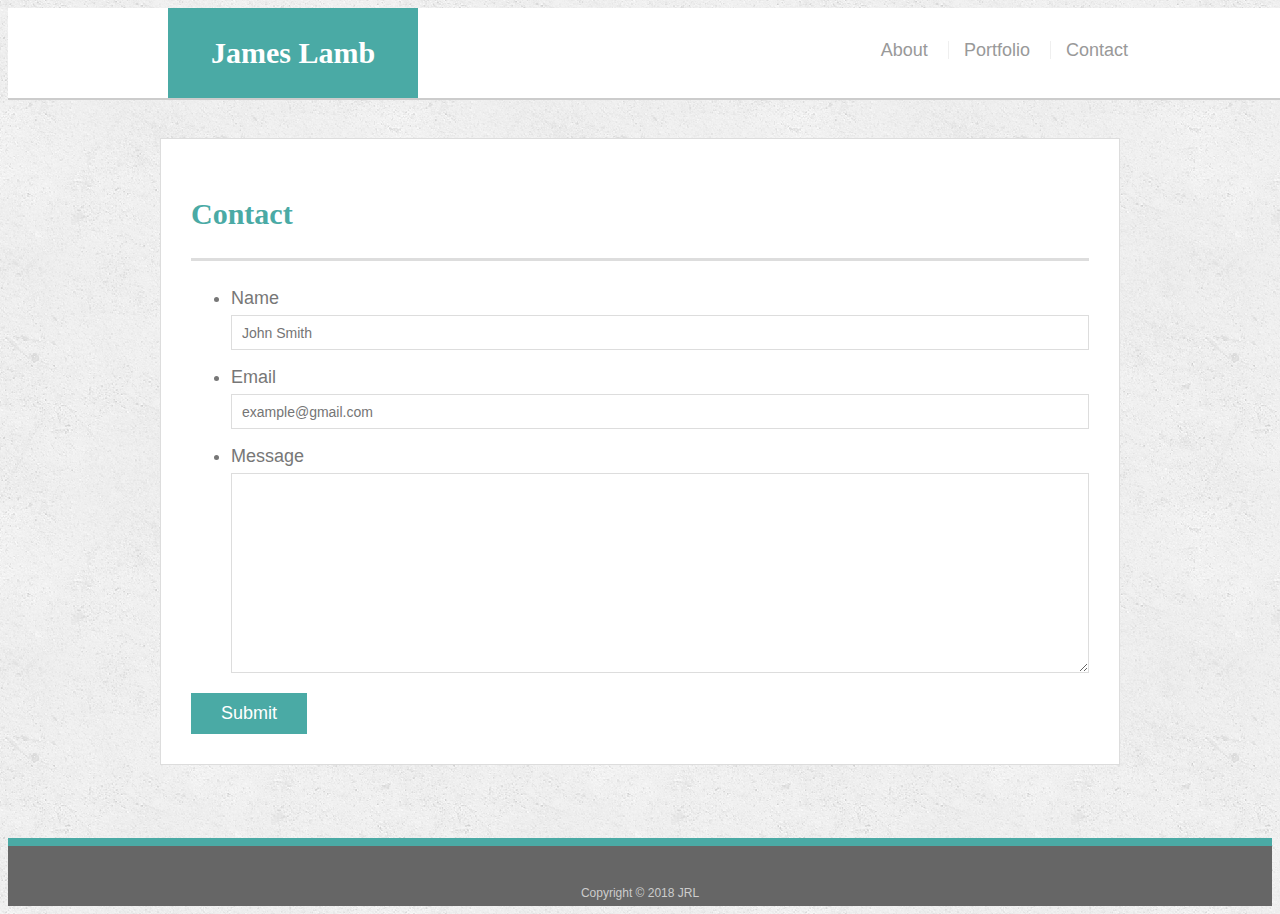
==== contact.html @ ed1f26ff "uploading responsive port files" ====
<!doctype html>
<html lang="en-us">

<head>
  <meta charset="UTF-8">
  <title>Contact | James Lamb</title>
  <link rel="stylesheet" type="text/css" href="assets/css/style.css">
</head>

<body>

  <header id="masthead">
    <div class="container">
      <a href="index.html" id="logo">James Lamb</a>
      <nav>
        <a href="index.html">About</a>
        <a href="portfolio.html">Portfolio</a>
        <a href="contact.html">Contact</a>
      </nav>
    </div>
  </header>

  <div id="main-container" class="container">
    <section class="main-section">
      <h1>Contact</h1>

      <form id="contact-form">
        <ul>
          <li>
            <label for="name">Name</label>
            <input type="text" id="name" name="name" placeholder="John Smith" required="required">
          </li>
          <li>
            <label for="email">Email</label>
            <input type="email" id="email" name="email" placeholder="example@gmail.com" required="required">
          </li>
          <li>
            <label for="message">Message</label>
            <textarea id="message" name="message" required="required"></textarea>
          </li>
        </ul>
        <input type="submit">
      </form>

    </section>

  </div>

  <footer>
    <div class="container">
      Copyright &copy; 2018 JRL
    </div>
  </footer>
</body>

</html>
---- assets/css/style.css ----
body {
  font-family: Arial, "Helvetica Neue", Helvetica, sans-serif;
  font-size: 18px;
  line-height: 34px;
  color: #777777;
  background: url("../images/concrete_seamless.png");
}

* {
  box-sizing: border-box;
}

/* general */

.container {
  width: 100%;
  max-width: 960px;
  margin: 0 auto;
  clear: both;
}

h1,
h2,
h3,
p {
  margin-bottom: 20px;
}

p:last-child {
  margin-bottom: 0;
}

h1,
h2,
h3 {
  font-family: Georgia, Times, "Times New Roman", serif;
  font-weight: 700;
  color: #4aaaa5;
}

h1 {
  padding-bottom: 20px;
  font-size: 30px;
  line-height: 49px;
  border-bottom: 3px solid #dddddd;
}

h2,
h3 {
  font-size: 22px;
}

/* header */

#masthead {
  position: fixed;
  z-index: 99;
  width: 100%;
  margin: 0 0 30px;
  overflow: auto;
  color: #ffffff;
  background: #ffffff;
  border-bottom: 2px solid #cccccc;
}

#logo {
  float: left;
  width: 250px;
  height: 90px;
  font-family: Georgia, Times, "Times New Roman", serif;
  font-size: 30px;
  font-weight: 700;
  line-height: 90px;
  color: #ffffff;
  text-align: center;
  text-decoration: none;
  background: #4aaaa5;
}

nav {
  float: right;
  margin-top: 25px;
}

nav a {
  display: inline-block;
  padding-left: 15px;
  margin-left: 15px;
  line-height: 18px;
  color: #999;
  text-decoration: none;
  border-left: 1px solid #efefef;
}

nav a:first-child {
  border-left: 0 none;
}

/* footer */

footer {
  padding: 30px 0;
  clear: both;
  font-size: 12px;
  color: #ffffff;
  color: #cccccc;
  text-align: center;
  background: #666666;
  border-top: 8px solid #4aaaa5;
  height: 50px;
}

h3, h2 {
  padding-bottom: 20px;
  margin-bottom: 15px;
  line-height: 22px;
  border-bottom: 2px solid #eeeeee;
}

/* main */

#main-container {
  padding-top: 130px;
  min-height: calc(100vh - 70px);
}

.main-section {
  float: left;
  width: 100%;
  max-width: 960px;
  padding: 30px;
  margin: 0 0 40px;
  background: #ffffff;
  border: 1px solid #dddddd;
}

/* portfolio page */

.work {
  position: relative;
  float: left;
  width: 274px;
  margin: 20px 0 25px;
  overflow: auto;
}

.work:nth-child(even) {
  margin-right: 40px;
}

.work img {
  width: 100%;
  border: 0 none;
  opacity: 0.8;
}

.work h3 {
  position: absolute;
  bottom: 20px;
  width: 100%;
  padding: 15px;
  margin-bottom: 0;
  font-weight: 300;
  line-height: 30px;
  color: #ffffff;
  text-align: center;
  background: #4aaaa5;
  border-bottom: 0;
}

.auth-image {
  float: left;
  width: 200px;
  height: auto;
  margin-top: 10px;
  margin-right: 25px;
}

/* contact page */

#contact-form ul {
  margin-bottom: 20px;
}

#contact-form li {
  margin-bottom: 10px;
}

label,
input[type=text],
input[type=email],
textarea {
  display: block;
  width: 100%;
}

input[type=text],
input[type=email],
textarea {
  height: 35px;
  padding: 0 10px;
  font-size: 14px;
  border: 1px solid #dddddd;
}

textarea {
  height: 200px;
}

input[type=submit] {
  padding: 10px 30px;
  font-size: 18px;
  color: #ffffff;
  cursor: pointer;
  background: #4aaaa5;
  border: 0 none;
}

@media screen and (max-width: 980px) {
	/*header*/

  #logo {
    margin-left: 115px;
  }

  nav {
    margin-right: 115px;
  }

  /*main*/

  .main-section {
    max-width: 420px;
    margin-left: 115px;
  }

  .auth-image {
    width: 357px;
    clear: both;
    margin-bottom: 20px;
  }

  /*portfolio page*/

  .work {
    width: 357px;
    margin: 20px 0 10px;
  }

  .work:nth-child(even) {
    margin-right: 30px;
  }
}


@media screen and (max-width: 768px) {

  /*header*/

  #logo {
    margin-left: 20px;
  }

  nav {
   margin-right: 20px;
  }

  /*main*/

  .main-section {
    max-width: 698px;
    clear: both;
    margin: 0 20px 40px 20px;
  }

  /*portfolio page*/

  .work {
    width: 302px;
    margin: 20px 0 10px;
  }

  .work:nth-child(even) {
    margin-right: 30px;
  }
}



/***640 layout***/

@media screen and (max-width: 640px) {
	
  /*general*/

  .container {
      clear: both;
    }


  /*header*/

  #masthead {
    position: static;
  }

  #logo, nav {
    width: 100%;
  }

  #logo {
    margin-left: 0;
  }

  nav {
    clear: both;
    margin-top: 15px;
    height: 45px;
  }

  nav a {
    margin-left: 55px;
    padding-left: 55px;
  }

  /*main*/

  #main-container {
    padding-top: 0;
  }

  .main-section {
    max-width: 580px;
    clear: both;
    margin: 0 15px 30px 15px;
  }

  .auth-image {
    margin-bottom: 0;
  }

  /*portfolio page*/

  .work {
    clear: both;
    width: 510px;
    margin: 15px 5px 20px;
  }
}
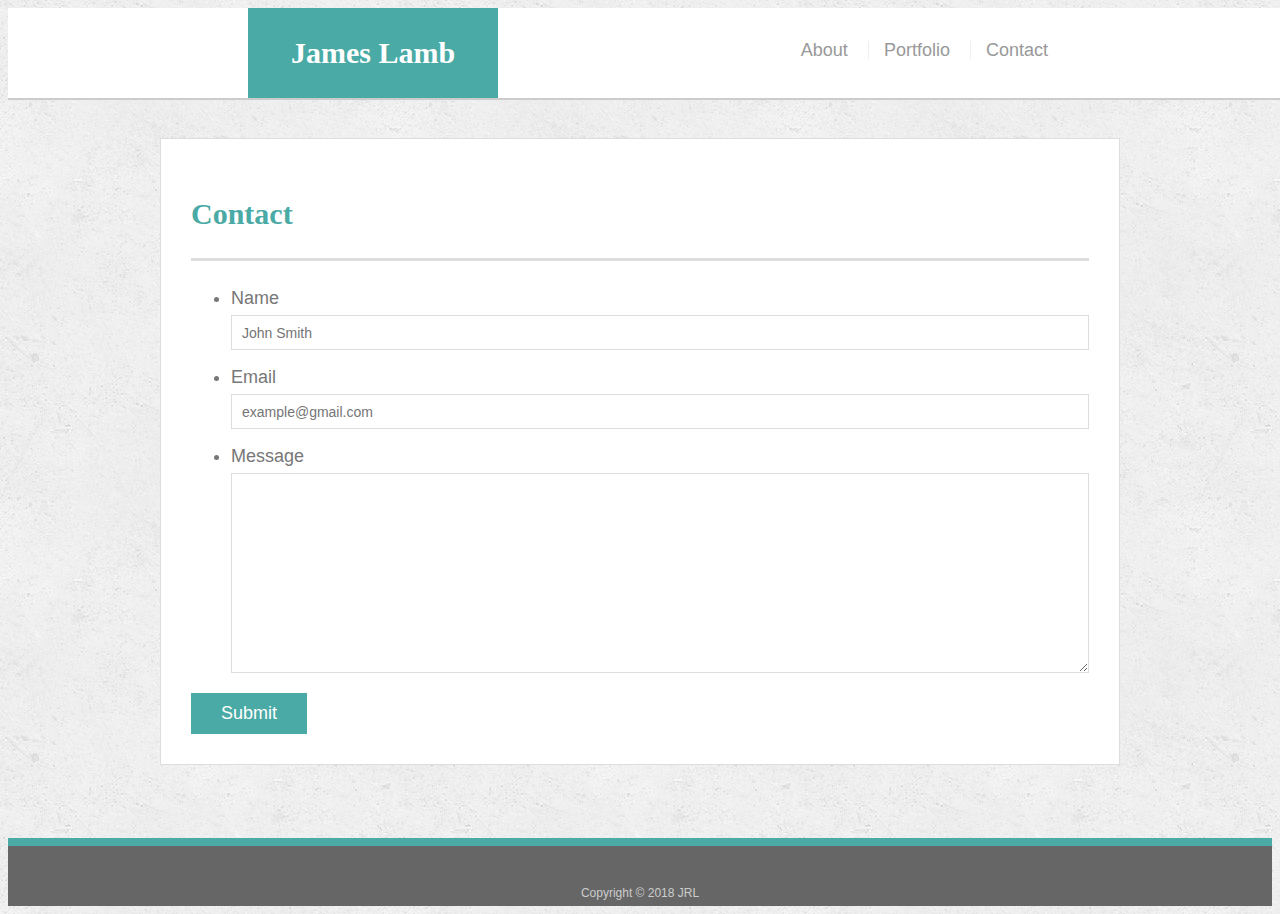
==== commit 4e22eada: "adding viewport meta" ====
--- a/contact.html
+++ b/contact.html
@@ -3,6 +3,7 @@
 
 <head>
   <meta charset="UTF-8">
+  <meta name="viewport" content="width=device-width, initial-scale=1">
   <title>Contact | James Lamb</title>
   <link rel="stylesheet" type="text/css" href="assets/css/style.css">
 </head>
--- a/assets/css/style.css
+++ b/assets/css/style.css
@@ -216,134 +216,112 @@
   border: 0 none;
 }
 
-@media screen and (max-width: 980px) {
-	/*header*/
-
-  #logo {
-    margin-left: 115px;
-  }
-
-  nav {
-    margin-right: 115px;
-  }
-
-  /*main*/
-
-  .main-section {
-    max-width: 420px;
-    margin-left: 115px;
-  }
-
-  .auth-image {
-    width: 357px;
-    clear: both;
-    margin-bottom: 20px;
-  }
-
-  /*portfolio page*/
-
-  .work {
-    width: 357px;
-    margin: 20px 0 10px;
-  }
-
-  .work:nth-child(even) {
-    margin-right: 30px;
-  }
-}
-
-
-@media screen and (max-width: 768px) {
-
-  /*header*/
-
-  #logo {
-    margin-left: 20px;
-  }
-
-  nav {
-   margin-right: 20px;
-  }
-
-  /*main*/
-
-  .main-section {
-    max-width: 698px;
-    clear: both;
-    margin: 0 20px 40px 20px;
-  }
-
-  /*portfolio page*/
-
-  .work {
-    width: 302px;
-    margin: 20px 0 10px;
-  }
-
-  .work:nth-child(even) {
-    margin-right: 30px;
-  }
-}
-
-
-
-/***640 layout***/
-
-@media screen and (max-width: 640px) {
+@media (max-width: 640px) {
+
+	.container {
+		width: 640px;
+	}
+
+	header {
+		border-bottom: none;
+	}
+
+	#logo {
+		text-align: center;
+		width: 640px;
+	}
 	
-  /*general*/
-
-  .container {
-      clear: both;
-    }
-
-
-  /*header*/
-
-  #masthead {
-    position: static;
-  }
-
-  #logo, nav {
-    width: 100%;
-  }
-
-  #logo {
-    margin-left: 0;
-  }
-
-  nav {
-    clear: both;
-    margin-top: 15px;
-    height: 45px;
-  }
-
-  nav a {
-    margin-left: 55px;
-    padding-left: 55px;
-  }
-
-  /*main*/
-
-  #main-container {
-    padding-top: 0;
-  }
-
-  .main-section {
-    max-width: 580px;
-    clear: both;
-    margin: 0 15px 30px 15px;
-  }
-
-  .auth-image {
-    margin-bottom: 0;
-  }
-
-  /*portfolio page*/
-
-  .work {
-    clear: both;
-    width: 510px;
-    margin: 15px 5px 20px;
-  }
-}+	
+	nav {
+		background-color: #fff;
+		width: 640px;
+		border-bottom: 2px solid #ddd;
+	}
+
+	nav {
+		line-height: 60px;
+	}
+
+	nav a {
+		margin-left: 40px;
+		padding-left: 70px;
+	}
+
+	.baby {
+		margin-left: 150px;
+	}
+
+	p {
+		word-wrap: break-word;
+		margin-top: 20px;
+		display: inline-block;
+	}
+	
+	#content {
+		width: 560px;
+		margin-left: 40px;
+		margin-bottom: 30px;
+	}
+	
+	.work {
+		margin-left: 100px;
+	}
+}
+
+@media (min-width: 768px) and (max-width: 979px) {
+
+	.container {
+		width: 768px;
+	}
+
+
+	#logo {
+		margin-left: 20px;
+	}
+
+	nav {
+		padding-right: 20px;
+	}
+
+	#content {
+		width: 730px;
+		margin-left: 20px;
+		margin-bottom: 30px;
+	}
+
+	nav {
+		font-size: 16px;
+	}
+
+}
+
+@media (min-width: 980px) {
+
+	.container {
+		width: 980px;
+	}
+
+	#logo {
+		margin-left: 80px;
+	}
+
+	nav {
+		padding-right: 80px;
+	}
+
+	.baby {
+		margin-left: 100px;
+}
+
+	p {
+		word-wrap: break-word;
+		margin-top: 20px;
+		display: inline-block;
+	}
+
+#content {
+		width: 470px;
+		margin-left: 80px;
+		margin-bottom: 30px;
+	}
+
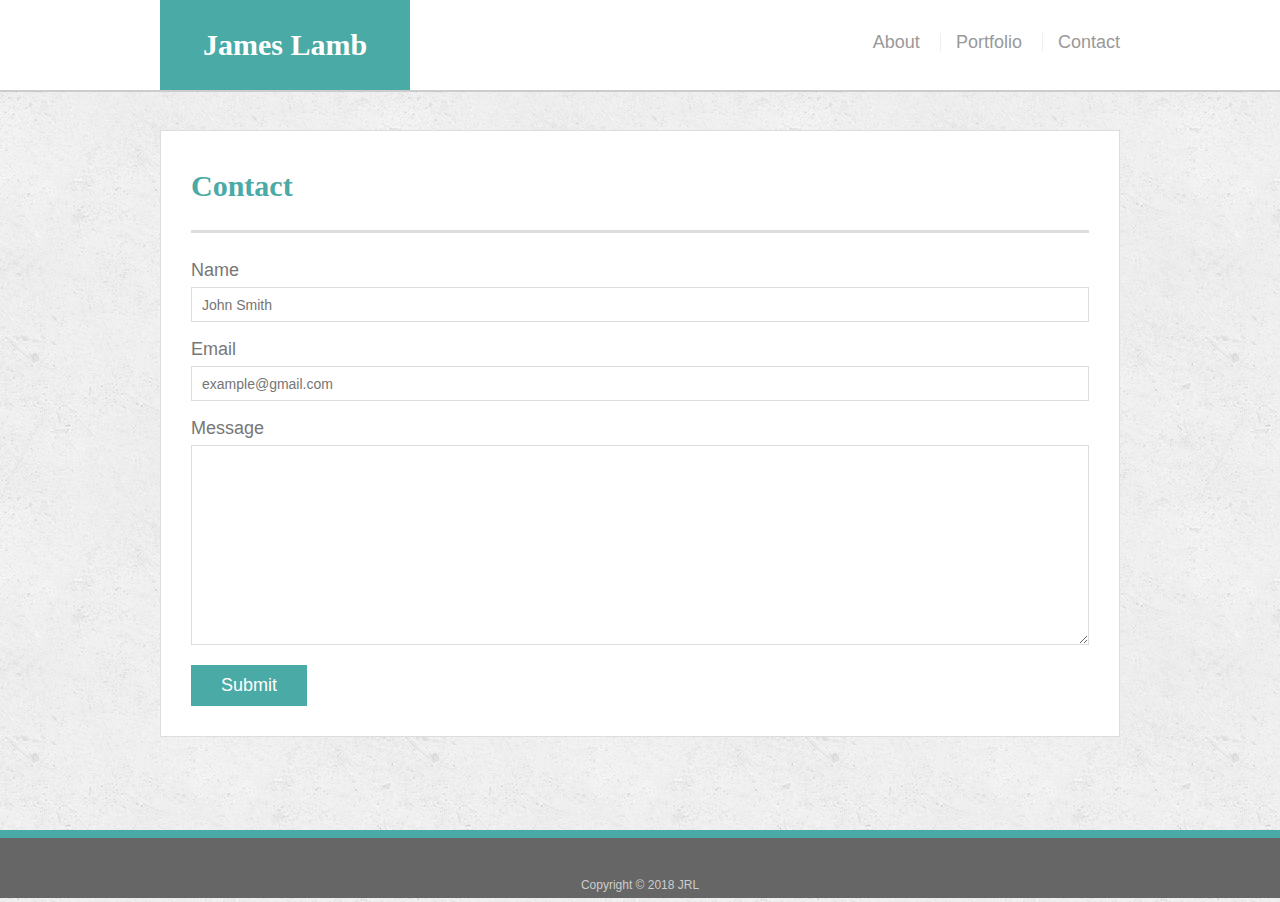
==== commit 5c61a451: "final?" ====
--- a/contact.html
+++ b/contact.html
@@ -5,6 +5,7 @@
   <meta charset="UTF-8">
   <meta name="viewport" content="width=device-width, initial-scale=1">
   <title>Contact | James Lamb</title>
+  <link rel="stylesheet" type="text/css" href="assets/css/reset.css">
   <link rel="stylesheet" type="text/css" href="assets/css/style.css">
 </head>
 
--- a/assets/css/style.css
+++ b/assets/css/style.css
@@ -216,112 +216,116 @@
   border: 0 none;
 }
 
-@media (max-width: 640px) {
-
-	.container {
-		width: 640px;
-	}
-
-	header {
-		border-bottom: none;
-	}
-
-	#logo {
-		text-align: center;
-		width: 640px;
-	}
+@media screen and (max-width: 640px) {
 	
-	
-	nav {
-		background-color: #fff;
-		width: 640px;
-		border-bottom: 2px solid #ddd;
-	}
-
-	nav {
-		line-height: 60px;
-	}
-
-	nav a {
-		margin-left: 40px;
-		padding-left: 70px;
-	}
-
-	.baby {
-		margin-left: 150px;
-	}
-
-	p {
-		word-wrap: break-word;
-		margin-top: 20px;
-		display: inline-block;
-	}
-	
-	#content {
-		width: 560px;
-		margin-left: 40px;
-		margin-bottom: 30px;
-	}
-	
-	.work {
-		margin-left: 100px;
-	}
-}
-
-@media (min-width: 768px) and (max-width: 979px) {
-
-	.container {
-		width: 768px;
-	}
-
-
-	#logo {
-		margin-left: 20px;
-	}
-
-	nav {
-		padding-right: 20px;
-	}
-
-	#content {
-		width: 730px;
-		margin-left: 20px;
-		margin-bottom: 30px;
-	}
-
-	nav {
-		font-size: 16px;
-	}
-
-}
-
-@media (min-width: 980px) {
-
-	.container {
-		width: 980px;
-	}
-
-	#logo {
-		margin-left: 80px;
-	}
-
-	nav {
-		padding-right: 80px;
-	}
-
-	.baby {
-		margin-left: 100px;
-}
-
-	p {
-		word-wrap: break-word;
-		margin-top: 20px;
-		display: inline-block;
-	}
-
-#content {
-		width: 470px;
-		margin-left: 80px;
-		margin-bottom: 30px;
-	}
-
+  /*general*/
+
+  .container {
+      clear: both;
+    }
+
+  /*header*/
+
+  #masthead {
+    width: auto;
+  }
+
+  #logo {
+    width: auto;
+  }
+
+  nav {
+    width: auto;
+  }
+
+/*main*/
+
+  #main-container {
+  padding-top: 0;
+}
+
+  .main-section {
+  max-width: 580px;
+  clear: both;
+  margin: 0 15px 30px 15px;
+}
+
+  .auth-image {
+  margin-bottom: 0;
+}
+
+
+/*portfolio*/
+
+  .work {
+  clear: both;
+  width: 510px;
+  margin: 15px 5px 20px;
+}
+
+@media screen and (max-width: 768px) {
+
+  /*header*/
+
+  #logo {
+    margin-left: 20px;
+  }
+
+  nav {
+   margin-right: auto;
+  }
+
+  /*main*/
+
+  .main-section {
+    max-width: 698px;
+    clear: both;
+    margin: 0 20px 40px 20px;
+  }
+
+
+  /*portfolio*/
+
+  .work {
+    width: 302px;
+    margin: 20px 0 10px;
+  }
+
+  .work:nth-child(even) {
+    margin-right: 30px;
+  }
+}
+
+@media screen and (max-width: 980px) {
+  
+  /*header*/
+
+  #logo {
+    margin-left: 115px;
+  }
+  nav {
+    margin-right: 115px;
+  }
+  .main-section {
+    max-width: 420px;
+    margin-left: 115px;
+  }
+
+  .auth-image {
+    width: 357px;
+    clear: both;
+    margin-bottom: 20px;
+  }
+
+
+  /*portfolio*/
+
+  .work {
+    width: 357px;
+    margin: 20px 0 10px;
+  }
+
+  .work:nth-child(even) {
+    margin-right: 30px;
+  }
+}